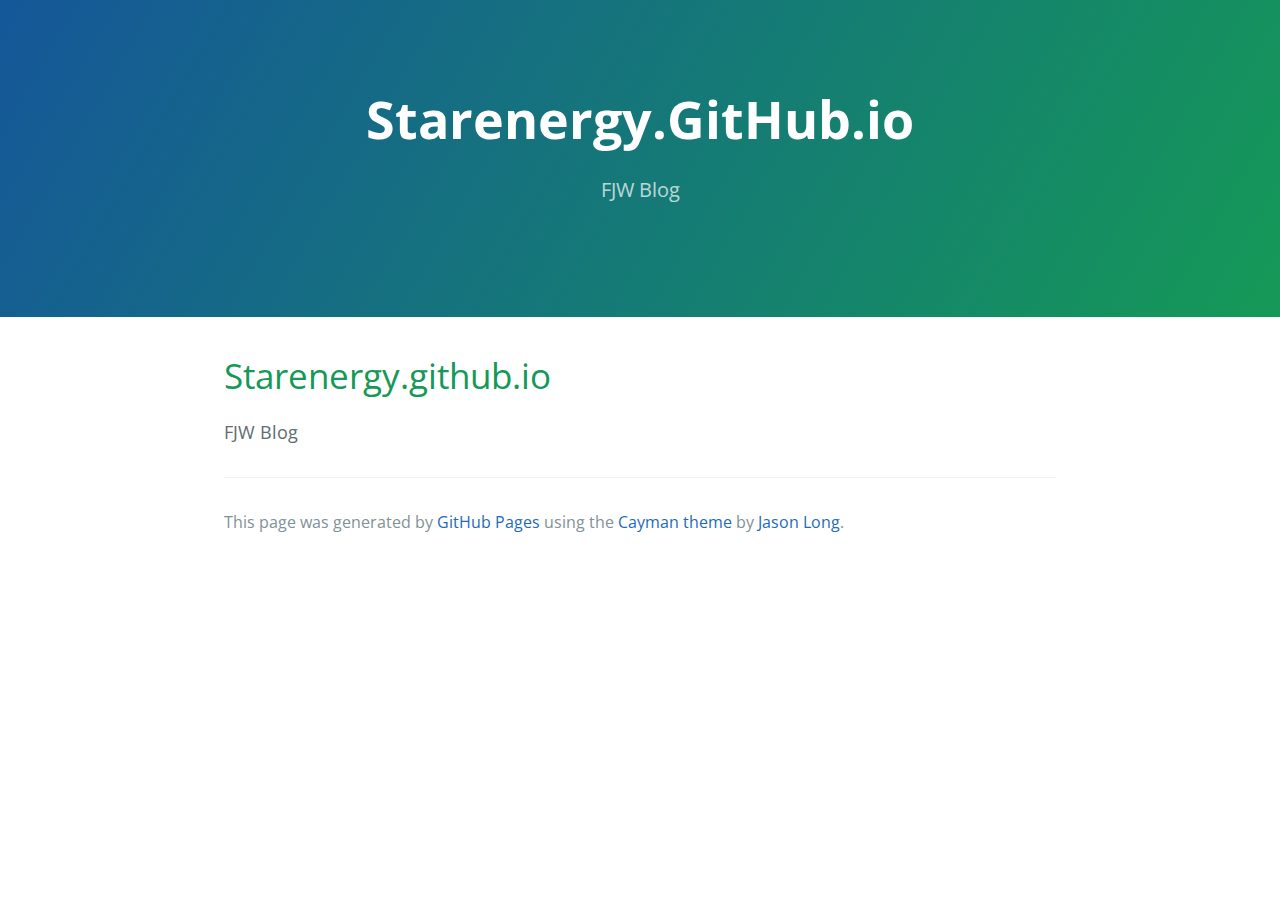
==== index.html @ 389f870a "Replace master branch with page content via GitHub" ====
<!DOCTYPE html>
<html lang="en-us">
  <head>
    <meta charset="UTF-8">
    <title>Starenergy.GitHub.io by Starenergy</title>
    <meta name="viewport" content="width=device-width, initial-scale=1">
    <link rel="stylesheet" type="text/css" href="stylesheets/normalize.css" media="screen">
    <link href='http://fonts.googleapis.com/css?family=Open+Sans:400,700' rel='stylesheet' type='text/css'>
    <link rel="stylesheet" type="text/css" href="stylesheets/stylesheet.css" media="screen">
    <link rel="stylesheet" type="text/css" href="stylesheets/github-light.css" media="screen">
  </head>
  <body>
    <section class="page-header">
      <h1 class="project-name">Starenergy.GitHub.io</h1>
      <h2 class="project-tagline">FJW Blog</h2>
    </section>

    <section class="main-content">
      <h1>
<a id="starenergygithubio" class="anchor" href="#starenergygithubio" aria-hidden="true"><span class="octicon octicon-link"></span></a>Starenergy.github.io</h1>

<p>FJW Blog</p>

      <footer class="site-footer">

        <span class="site-footer-credits">This page was generated by <a href="https://pages.github.com">GitHub Pages</a> using the <a href="https://github.com/jasonlong/cayman-theme">Cayman theme</a> by <a href="https://twitter.com/jasonlong">Jason Long</a>.</span>
      </footer>

    </section>

  
  </body>
</html>
---- stylesheets/stylesheet.css ----
* {
  box-sizing: border-box; }

body {
  padding: 0;
  margin: 0;
  font-family: "Open Sans", "Helvetica Neue", Helvetica, Arial, sans-serif;
  font-size: 16px;
  line-height: 1.5;
  color: #606c71; }

a {
  color: #1e6bb8;
  text-decoration: none; }
  a:hover {
    text-decoration: underline; }

.btn {
  display: inline-block;
  margin-bottom: 1rem;
  color: rgba(255, 255, 255, 0.7);
  background-color: rgba(255, 255, 255, 0.08);
  border-color: rgba(255, 255, 255, 0.2);
  border-style: solid;
  border-width: 1px;
  border-radius: 0.3rem;
  transition: color 0.2s, background-color 0.2s, border-color 0.2s; }
  .btn + .btn {
    margin-left: 1rem; }

.btn:hover {
  color: rgba(255, 255, 255, 0.8);
  text-decoration: none;
  background-color: rgba(255, 255, 255, 0.2);
  border-color: rgba(255, 255, 255, 0.3); }

@media screen and (min-width: 64em) {
  .btn {
    padding: 0.75rem 1rem; } }

@media screen and (min-width: 42em) and (max-width: 64em) {
  .btn {
    padding: 0.6rem 0.9rem;
    font-size: 0.9rem; } }

@media screen and (max-width: 42em) {
  .btn {
    display: block;
    width: 100%;
    padding: 0.75rem;
    font-size: 0.9rem; }
    .btn + .btn {
      margin-top: 1rem;
      margin-left: 0; } }

.page-header {
  color: #fff;
  text-align: center;
  background-color: #159957;
  background-image: linear-gradient(120deg, #155799, #159957); }

@media screen and (min-width: 64em) {
  .page-header {
    padding: 5rem 6rem; } }

@media screen and (min-width: 42em) and (max-width: 64em) {
  .page-header {
    padding: 3rem 4rem; } }

@media screen and (max-width: 42em) {
  .page-header {
    padding: 2rem 1rem; } }

.project-name {
  margin-top: 0;
  margin-bottom: 0.1rem; }

@media screen and (min-width: 64em) {
  .project-name {
    font-size: 3.25rem; } }

@media screen and (min-width: 42em) and (max-width: 64em) {
  .project-name {
    font-size: 2.25rem; } }

@media screen and (max-width: 42em) {
  .project-name {
    font-size: 1.75rem; } }

.project-tagline {
  margin-bottom: 2rem;
  font-weight: normal;
  opacity: 0.7; }

@media screen and (min-width: 64em) {
  .project-tagline {
    font-size: 1.25rem; } }

@media screen and (min-width: 42em) and (max-width: 64em) {
  .project-tagline {
    font-size: 1.15rem; } }

@media screen and (max-width: 42em) {
  .project-tagline {
    font-size: 1rem; } }

.main-content :first-child {
  margin-top: 0; }
.main-content img {
  max-width: 100%; }
.main-content h1, .main-content h2, .main-content h3, .main-content h4, .main-content h5, .main-content h6 {
  margin-top: 2rem;
  margin-bottom: 1rem;
  font-weight: normal;
  color: #159957; }
.main-content p {
  margin-bottom: 1em; }
.main-content code {
  padding: 2px 4px;
  font-family: Consolas, "Liberation Mono", Menlo, Courier, monospace;
  font-size: 0.9rem;
  color: #383e41;
  background-color: #f3f6fa;
  border-radius: 0.3rem; }
.main-content pre {
  padding: 0.8rem;
  margin-top: 0;
  margin-bottom: 1rem;
  font: 1rem Consolas, "Liberation Mono", Menlo, Courier, monospace;
  color: #567482;
  word-wrap: normal;
  background-color: #f3f6fa;
  border: solid 1px #dce6f0;
  border-radius: 0.3rem; }
  .main-content pre > code {
    padding: 0;
    margin: 0;
    font-size: 0.9rem;
    color: #567482;
    word-break: normal;
    white-space: pre;
    background: transparent;
    border: 0; }
.main-content .highlight {
  margin-bottom: 1rem; }
  .main-content .highlight pre {
    margin-bottom: 0;
    word-break: normal; }
.main-content .highlight pre, .main-content pre {
  padding: 0.8rem;
  overflow: auto;
  font-size: 0.9rem;
  line-height: 1.45;
  border-radius: 0.3rem; }
.main-content pre code, .main-content pre tt {
  display: inline;
  max-width: initial;
  padding: 0;
  margin: 0;
  overflow: initial;
  line-height: inherit;
  word-wrap: normal;
  background-color: transparent;
  border: 0; }
  .main-content pre code:before, .main-content pre code:after, .main-content pre tt:before, .main-content pre tt:after {
    content: normal; }
.main-content ul, .main-content ol {
  margin-top: 0; }
.main-content blockquote {
  padding: 0 1rem;
  margin-left: 0;
  color: #819198;
  border-left: 0.3rem solid #dce6f0; }
  .main-content blockquote > :first-child {
    margin-top: 0; }
  .main-content blockquote > :last-child {
    margin-bottom: 0; }
.main-content table {
  display: block;
  width: 100%;
  overflow: auto;
  word-break: normal;
  word-break: keep-all; }
  .main-content table th {
    font-weight: bold; }
  .main-content table th, .main-content table td {
    padding: 0.5rem 1rem;
    border: 1px solid #e9ebec; }
.main-content dl {
  padding: 0; }
  .main-content dl dt {
    padding: 0;
    margin-top: 1rem;
    font-size: 1rem;
    font-weight: bold; }
  .main-content dl dd {
    padding: 0;
    margin-bottom: 1rem; }
.main-content hr {
  height: 2px;
  padding: 0;
  margin: 1rem 0;
  background-color: #eff0f1;
  border: 0; }

@media screen and (min-width: 64em) {
  .main-content {
    max-width: 64rem;
    padding: 2rem 6rem;
    margin: 0 auto;
    font-size: 1.1rem; } }

@media screen and (min-width: 42em) and (max-width: 64em) {
  .main-content {
    padding: 2rem 4rem;
    font-size: 1.1rem; } }

@media screen and (max-width: 42em) {
  .main-content {
    padding: 2rem 1rem;
    font-size: 1rem; } }

.site-footer {
  padding-top: 2rem;
  margin-top: 2rem;
  border-top: solid 1px #eff0f1; }

.site-footer-owner {
  display: block;
  font-weight: bold; }

.site-footer-credits {
  color: #819198; }

@media screen and (min-width: 64em) {
  .site-footer {
    font-size: 1rem; } }

@media screen and (min-width: 42em) and (max-width: 64em) {
  .site-footer {
    font-size: 1rem; } }

@media screen and (max-width: 42em) {
  .site-footer {
    font-size: 0.9rem; } }
---- stylesheets/github-light.css ----
/*
   Copyright 2014 GitHub Inc.

   Licensed under the Apache License, Version 2.0 (the "License");
   you may not use this file except in compliance with the License.
   You may obtain a copy of the License at

       http://www.apache.org/licenses/LICENSE-2.0

   Unless required by applicable law or agreed to in writing, software
   distributed under the License is distributed on an "AS IS" BASIS,
   WITHOUT WARRANTIES OR CONDITIONS OF ANY KIND, either express or implied.
   See the License for the specific language governing permissions and
   limitations under the License.

*/

.pl-c /* comment */ {
  color: #969896;
}

.pl-c1      /* constant, markup.raw, meta.diff.header, meta.module-reference, meta.property-name, support, support.constant, support.variable, variable.other.constant */,
.pl-s .pl-v /* string variable */ {
  color: #0086b3;
}

.pl-e  /* entity */,
.pl-en /* entity.name */ {
  color: #795da3;
}

.pl-s .pl-s1 /* string source */,
.pl-smi      /* storage.modifier.import, storage.modifier.package, storage.type.java, variable.other, variable.parameter.function */ {
  color: #333;
}

.pl-ent /* entity.name.tag */ {
  color: #63a35c;
}

.pl-k /* keyword, storage, storage.type */ {
  color: #a71d5d;
}

.pl-pds              /* punctuation.definition.string, string.regexp.character-class */,
.pl-s                /* string */,
.pl-s .pl-pse .pl-s1 /* string punctuation.section.embedded source */,
.pl-sr               /* string.regexp */,
.pl-sr .pl-cce       /* string.regexp constant.character.escape */,
.pl-sr .pl-sra       /* string.regexp string.regexp.arbitrary-repitition */,
.pl-sr .pl-sre       /* string.regexp source.ruby.embedded */ {
  color: #183691;
}

.pl-v /* variable */ {
  color: #ed6a43;
}

.pl-id /* invalid.deprecated */ {
  color: #b52a1d;
}

.pl-ii /* invalid.illegal */ {
  background-color: #b52a1d;
  color: #f8f8f8;
}

.pl-sr .pl-cce /* string.regexp constant.character.escape */ {
  color: #63a35c;
  font-weight: bold;
}

.pl-ml /* markup.list */ {
  color: #693a17;
}

.pl-mh        /* markup.heading */,
.pl-mh .pl-en /* markup.heading entity.name */,
.pl-ms        /* meta.separator */ {
  color: #1d3e81;
  font-weight: bold;
}

.pl-mq /* markup.quote */ {
  color: #008080;
}

.pl-mi /* markup.italic */ {
  color: #333;
  font-style: italic;
}

.pl-mb /* markup.bold */ {
  color: #333;
  font-weight: bold;
}

.pl-md /* markup.deleted, meta.diff.header.from-file */ {
  background-color: #ffecec;
  color: #bd2c00;
}

.pl-mi1 /* markup.inserted, meta.diff.header.to-file */ {
  background-color: #eaffea;
  color: #55a532;
}

.pl-mdr /* meta.diff.range */ {
  color: #795da3;
  font-weight: bold;
}

.pl-mo /* meta.output */ {
  color: #1d3e81;
}
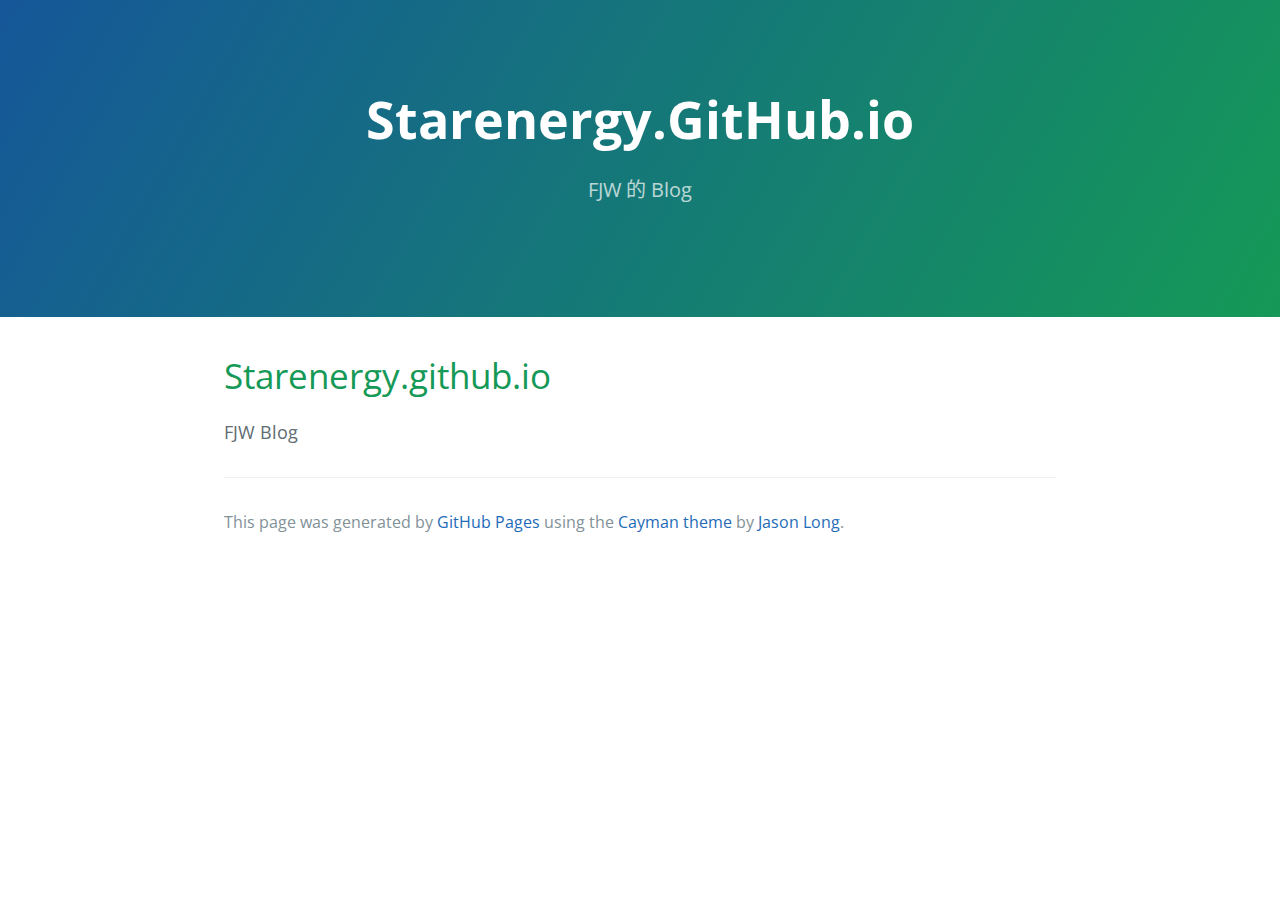
==== commit 77be2566: "1" ====
--- a/index.html
+++ b/index.html
@@ -1,5 +1,5 @@
 <!DOCTYPE html>
-<html lang="en-us">
+<html lang="zh-CN">
   <head>
     <meta charset="UTF-8">
     <title>Starenergy.GitHub.io by Starenergy</title>
@@ -12,7 +12,7 @@
   <body>
     <section class="page-header">
       <h1 class="project-name">Starenergy.GitHub.io</h1>
-      <h2 class="project-tagline">FJW Blog</h2>
+      <h2 class="project-tagline">FJW 的 Blog</h2>
     </section>
 
     <section class="main-content">
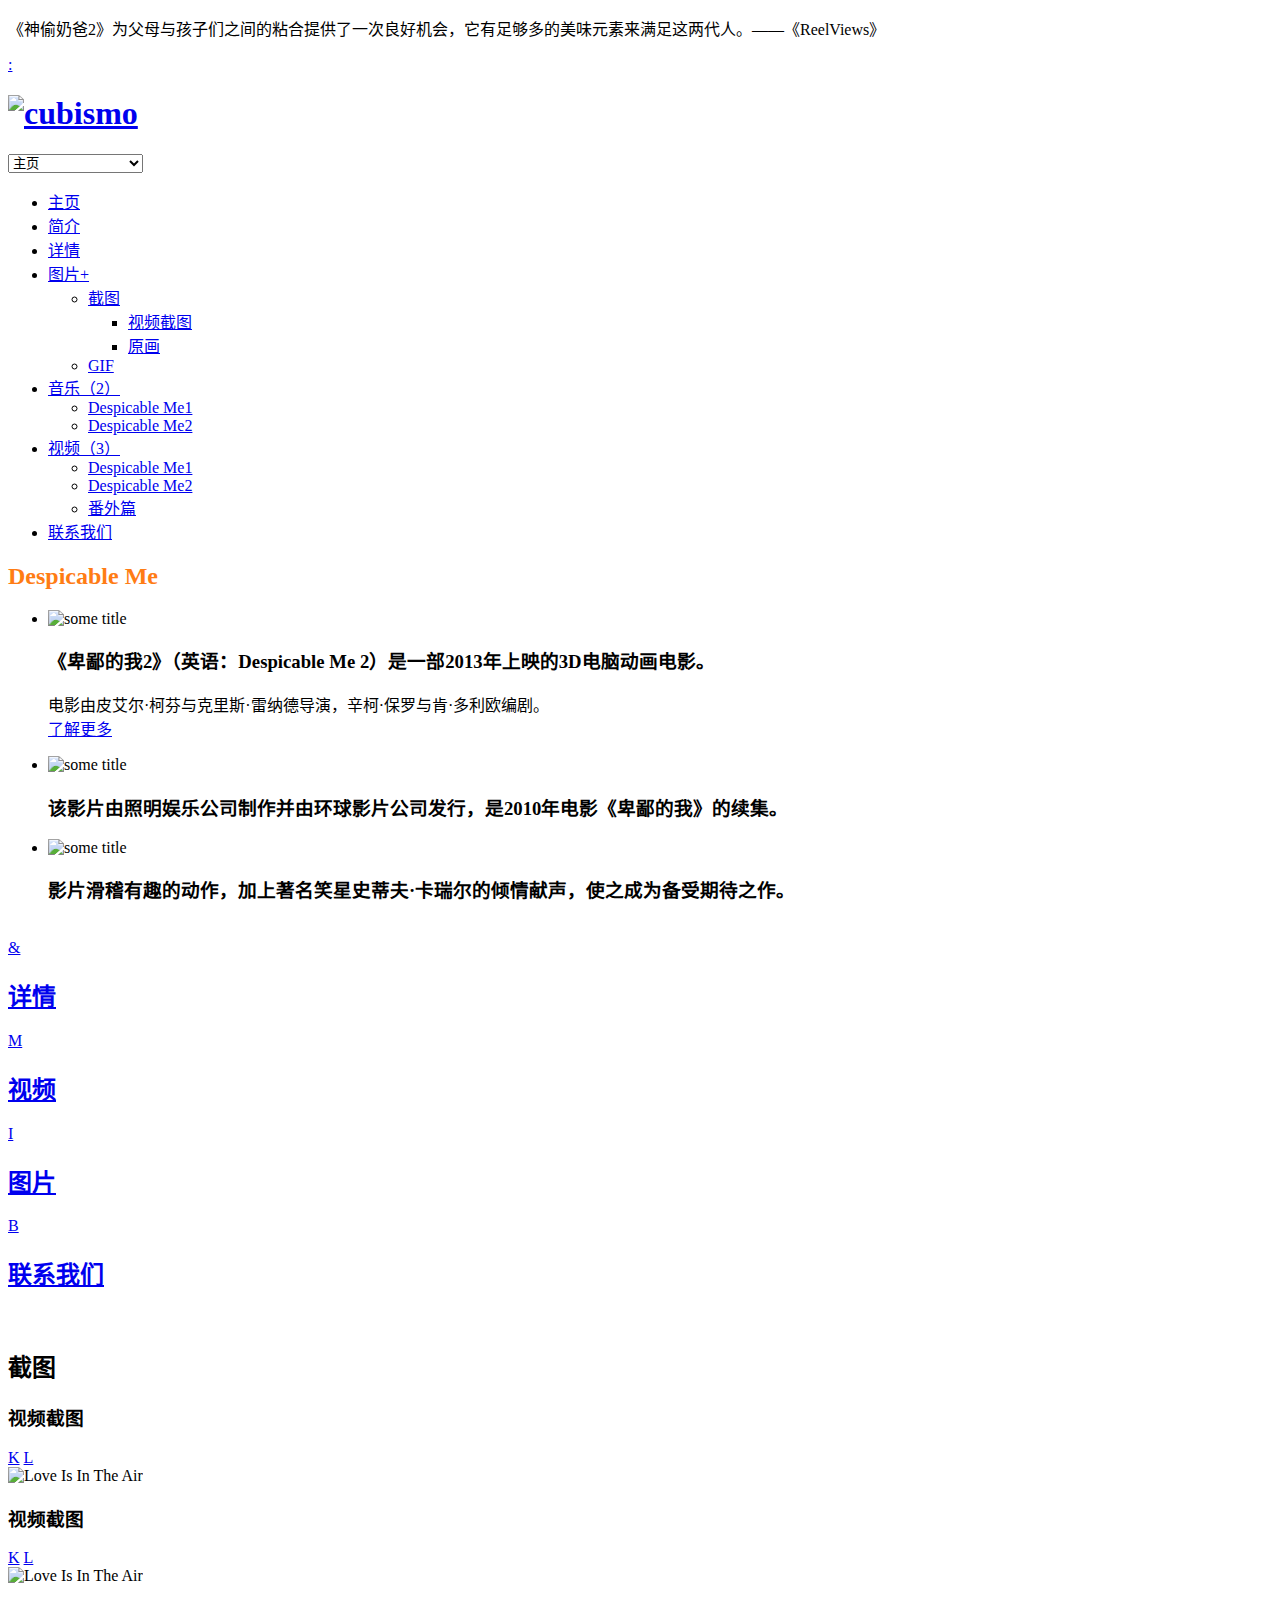
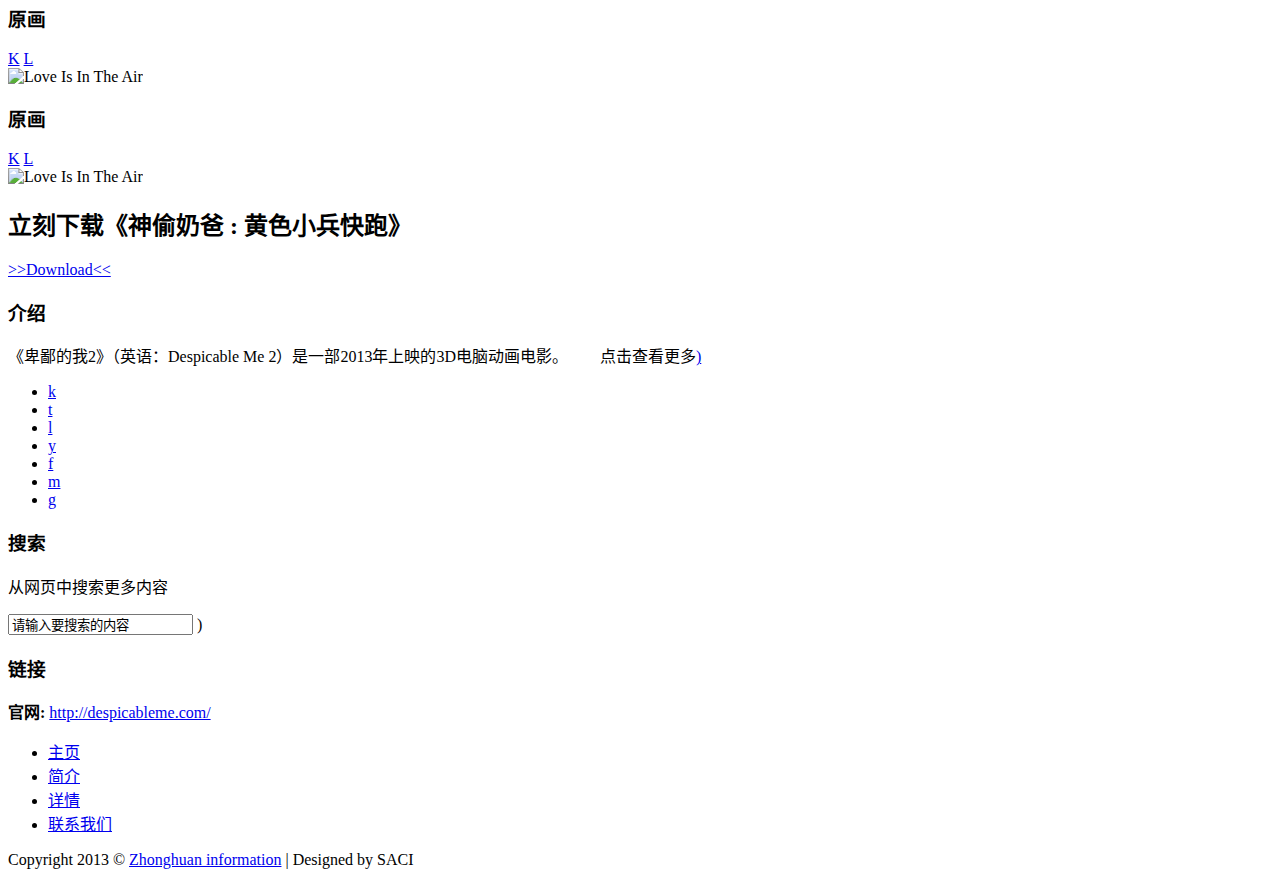
==== commit e9ee30cb: "1" ====
--- a/index.html
+++ b/index.html
@@ -1,34 +1,401 @@
-<!DOCTYPE html>
+﻿<!DOCTYPE html>
 <html lang="zh-CN">
   <head>
-    <meta charset="UTF-8">
-    <title>Starenergy.GitHub.io by Starenergy</title>
-    <meta name="viewport" content="width=device-width, initial-scale=1">
-    <link rel="stylesheet" type="text/css" href="stylesheets/normalize.css" media="screen">
-    <link href='http://fonts.googleapis.com/css?family=Open+Sans:400,700' rel='stylesheet' type='text/css'>
-    <link rel="stylesheet" type="text/css" href="stylesheets/stylesheet.css" media="screen">
-    <link rel="stylesheet" type="text/css" href="stylesheets/github-light.css" media="screen">
+<!-- 元标签
+================================================== -->
+    <meta charset="utf-8">
+    <meta name="description" content="DespicableMe">
+    <meta name="keywords" content="DespicableMe" />
+	<meta name="author" content="SACI">
+    
+<!-- 标题
+================================================== -->
+    <title>测试网页</title>
+    
+<!-- 在移动设备上适配屏幕
+================================================== -->
+	<meta name="viewport" content="width=device-width, initial-scale=1, maximum-scale=1">   
+
+<!-- CSS样式
+================================================== -->
+	<link rel="stylesheet" href="stylesheets/style.css">
+
+<!-- 图标
+================================================== -->
+	<link rel="shortcut icon" href="images/favicon/favicon.png">
+	<link rel="apple-touch-icon" href="images/favicon/apple-touch-icon.png">
+	<link rel="apple-touch-icon" sizes="72x72" href="images/favicon/apple-touch-icon-72x72.png">
+	<link rel="apple-touch-icon" sizes="114x114" href="images/favicon/apple-touch-icon-114x114.png">
   </head>
   <body>
-    <section class="page-header">
-      <h1 class="project-name">Starenergy.GitHub.io</h1>
-      <h2 class="project-tagline">FJW 的 Blog</h2>
-    </section>
-
-    <section class="main-content">
-      <h1>
-<a id="starenergygithubio" class="anchor" href="#starenergygithubio" aria-hidden="true"><span class="octicon octicon-link"></span></a>Starenergy.github.io</h1>
-
-<p>FJW Blog</p>
-
-      <footer class="site-footer">
-
-        <span class="site-footer-credits">This page was generated by <a href="https://pages.github.com">GitHub Pages</a> using the <a href="https://github.com/jasonlong/cayman-theme">Cayman theme</a> by <a href="https://twitter.com/jasonlong">Jason Long</a>.</span>
-      </footer>
-
-    </section>
-
-  
+    <!--通知栏-->
+<div class="notification">
+  <div class="container">
+    <p>《神偷奶爸2》为父母与孩子们之间的粘合提供了一次良好机会，它有足够多的美味元素来满足这两代人。——《ReelViews》</p>
+  </div>
+</div>
+<!--.通知栏--> 
+
+<!--标头-->
+<div class="header"> 
+  
+  <!--下拉通知-->
+  <div class="notification-button"> <a href="#" class="icon">:</a> </div>
+  <!--.下拉通知-->
+  
+  <div class="container">
+    <div class="sixteen columns"> 
+      
+      <!--logo-->
+      <div class="six columns alpha">
+        <div class="logo">
+          <h1><a href="index.html"><img src="images/main/logo.png" title="cubismo" alt="cubismo"></a></h1>
+        </div>
+      </div>
+      <!--.logo--> 
+      
+      <!--导航栏-->
+      <div class="ten columns omega"> 
+        
+        <!--JavaScript 响应式菜单-->
+        <div class="responsive-menu">
+          <select>
+            <option value="#">导航</option>
+            <option selected="selected" value="index.html">主页</option>
+            <option value="about.html">简介 </option>
+            <option value="services.html">详情</option>
+            <option value="#">图片+</option>
+            <option value="#">-- 截图+</option>
+            <option value="portfolio_four_columns.html">---- 视频截图</option>
+            <option value="portfolio_four_columnsy.html">---- 原画</option>
+            <option value="404.html">-- GIF</option>
+            <option value="#">音乐 +</option>
+            <option value="404.html">--- Despicable Me1</option>
+            <option value="404.html">--- Despicable Me2</option>
+            <option value="#">视频 +</option>
+            <option value="blog_standard.html">--- Despicable Me1</option>
+            <option value="blog_standardf.html">--- Despicable Me1</option>
+            <option value="blog_standardt.html">--- 番外篇</option>
+            <option value="contact.html">联系我们</option>
+          </select>
+        </div>
+        <!--.JavaScript 响应式菜单--> 
+        
+        <!--主导航栏-->
+        <div class="navigation">
+          <ul class="main-navigation">
+            <li><a href="index.html" class="active">主页</a></li>
+            <li><a href="about.html">简介</a></li>
+            <li><a href="services.html">详情</a></li>
+            <li><a href="#">图片+</a>
+              <ul class="sub-nav">
+                <li><a href="#">截图</a>
+                  <ul class="sub-sub-nav">
+                   	<li><a href="portfolio_four_columns.html">视频截图</a></li>
+                    <li><a href="portfolio_four_columnsy.html">原画</a></li>
+                  </ul>
+                </li>
+                <li><a href="404.html">GIF</a></li>
+              </ul>
+            </li>
+            <li><a href="#">音乐（2）</a>
+              <ul class="sub-nav">
+                <li><a href="404.html">Despicable Me1</a></li>
+                <li><a href="404.html">Despicable Me2</a></li>
+              </ul>
+            </li>
+            <li><a href="#">视频（3）</a>
+              <ul class="sub-nav">
+                <li><a href="blog_standard.html">Despicable Me1</a></li>
+                <li><a href="blog_standardf.html">Despicable Me2</a></li>
+                <li><a href="blog_standardt.html">番外篇</a></li>
+              </ul>
+            </li>
+            <li><a href="contact.html">联系我们</a></li>
+          </ul>
+        </div>
+        <!--.主导航栏--> 
+        
+      </div>
+      <!--.导航栏--> 
+      
+    </div>
+  </div>
+</div>
+<!--.标头--> 
+
+<!--内容-->
+<div class="container"> 
+  
+  <!--内容标题-->
+  <div class="sixteen columns">
+    <div class="main-intro">
+      <h2><B><font size=5 color=#ff7c14>Despicable Me </font></B></h2>
+    </div>
+  </div>
+  <!--.内容标题--> 
+  
+  <!--图片展示（滑动控件）-->
+  <div class="sixteen columns clearfix">
+    <div class="slider">
+      <ul class="rslides" id="slider3">
+        <li> <img src="images/slider/1.png" title="some title" alt="some title" />
+          <div class="caption">
+            <h3>《卑鄙的我2》（英语：Despicable Me 2）是一部2013年上映的3D电脑动画电影。</h3>
+            <p>电影由皮艾尔·柯芬与克里斯·雷纳德导演，辛柯·保罗与肯·多利欧编剧。<br/><a href="about.html">了解更多</a></p>
+          </div>
+        </li>
+        <li> <img src="images/slider/2.png" title="some title" alt="some title" />
+          <div class="caption">
+            <h3>该影片由照明娱乐公司制作并由环球影片公司发行，是2010年电影《卑鄙的我》的续集。</h3>
+          </div>
+        </li>
+        <li> <img src="images/slider/3.png" title="some title" alt="some title" />
+          <div class="caption">
+            <h3>影片滑稽有趣的动作，加上著名笑星史蒂夫·卡瑞尔的倾情献声，使之成为备受期待之作。</h3>
+          </div>
+        </li>
+      </ul>
+    </div>
+  </div>
+  <!--.图片展示--> 
+  
+  <!--上下立体式图片（上）-->
+  <div class="sixteen columns shadow"> <img src="images/shadow/top.png" title="" alt="" /> </div>
+  <!--.上下立体式图片（上）--> 
+  
+  <!--特色按钮-->
+  <div class="sixteen columns"> 
+    
+    <!--1-->
+    <div class="four columns alpha">
+      <div class="featured">
+        <div class="featured-icon"> <a href="services.html" class="icon ">& </a> </div>
+        <div class="featured-content">
+          <h2><a href="services.html">详情</a></h2>
+          </a> </div>
+      </div>
+    </div>
+    <!--.1--> 
+    
+    <!--2-->
+    <div class="four columns">
+      <div class="featured">
+        <div class="featured-icon"> <a href="blog_standard.html" class="icon">M </a> </div>
+        <div class="featured-content">
+          <h2><a href="blog_standard.html">视频</a></h2>
+          
+          </a> </div>
+      </div>
+    </div>
+    <!--.2--> 
+    
+    <!--3-->
+    <div class="four columns">
+      <div class="featured">
+        <div class="featured-icon"> <a href="portfolio_four_columns.html" class="icon">I </a> </div>
+        <div class="featured-content">
+          <h2><a href="portfolio_four_columns.html">图片</a></h2>
+          </a> </div>
+      </div>
+    </div>
+    <!--.3--> 
+    
+    <!--4-->
+    <div class="four columns omega">
+      <div class="featured">
+        <div class="featured-icon"> <a href="contact.html" class="icon">B </a> </div>
+        <div class="featured-content">
+          <h2><a href="contact.html">联系我们</a></h2>
+          </a> </div>
+      </div>
+    </div>
+    <!--.4--> 
+    
+  </div>
+  <!--.特色按钮--> 
+  
+  <!--上下立体式图片（下）-->
+  <div class="sixteen columns shadow"> <img src="images/shadow/bottom.png" title="" alt="" /> </div>
+  <!--.上下立体式图片（下）--> 
+  
+  <!--.截图展示-->
+  <div class="sixteen columns">
+    <div class="heading">
+      <h2>截图</h2>
+    </div>
+    
+    <!--1-->
+    <div class="four columns alpha small-post">
+      <div class="title">
+        <h3>视频截图</h3>
+      </div>
+      <div class="image">
+        <div class="overlay"> <a href="services.html" target="_blank" class="icon link">K</a> <a href="images\portfolio\1d.jpg" rel="prettyPhoto" class="icon zoom">L</a> </div>
+        <img src="images\portfolio\1.png" title="Love Is In The Air" alt="Love Is In The Air" /> </div>
+    </div>
+    <!--.1--> 
+    
+    <!--2-->
+    <div class="four columns alpha small-post">
+      <div class="title">
+        <h3>视频截图</h3>
+      </div>
+      <div class="image">
+        <div class="overlay"> <a href="services.html" target="_blank" class="icon link">K</a> <a href="images\portfolio\3d.jpg" rel="prettyPhoto" class="icon zoom">L</a> </div>
+        <img src="images\portfolio\3.png" title="Love Is In The Air" alt="Love Is In The Air" /> </div>
+    </div>
+    <!--.2--> 
+    
+    <!--3-->
+    <div class="four columns alpha small-post">
+      <div class="title">
+        <h3>原画</h3>
+      </div>
+      <div class="image">
+        <div class="overlay"> <a href="services.html" target="_blank" class="icon link">K</a> <a href="images\portfolio\10yd.jpg" rel="prettyPhoto" class="icon zoom">L</a> </div>
+        <img src="images\portfolio\10y.png" title="Love Is In The Air" alt="Love Is In The Air" /> </div>
+    </div>
+    <!--.3--> 
+    
+    <!--4-->
+    <div class="four columns alpha small-post">
+      <div class="title">
+        <h3>原画</h3>
+      </div>
+      <div class="image">
+        <div class="overlay"> <a href="services.html" target="_blank" class="icon link">K</a> <a href="images\portfolio\11yd.jpg" rel="prettyPhoto" class="icon zoom">L</a> </div>
+        <img src="images\portfolio\11y.png" title="Love Is In The Air" alt="Love Is In The Air" /> </div>
+    </div>
+    <!--.4--> 
+    
+  </div>
+  <!--.截图展示-->
+  
+  <!--app下载-->
+  <div class="sixteen columns">
+    <div class="panel clearfix">
+      <h2>立刻下载《神偷奶爸 : 黄色小兵快跑》</h2>
+      <a href="https://itunes.apple.com/cn/app/shen-tou-nai-ba-huang-se-xiao/id596402997?mt=8" target="_blank" class="button"> >>Download<<  </a> </div>
+  </div>
+  <!--.app下载--> 
+  
+</div>
+<!--.内容--> 
+
+<!--页脚-->
+<div class="footer"> 
+  
+  <!--页脚 boxes-->
+  <div class="container">
+    <div class="sixteen columns"> 
+      
+      <!--介绍-->
+      <div class="six columns alpha footer-box"> 
+        
+        <!--介绍文字-->
+        <div class="box-content">
+          <h3>介绍</h3>
+          <p>《卑鄙的我2》（英语：Despicable Me 2）是一部2013年上映的3D电脑动画电影。&nbsp;&nbsp;&nbsp;&nbsp;&nbsp;&nbsp;&nbsp;&nbsp;点击查看更多<a href="about.html" class="icon arrow">)</a> </p>
+        </div>
+        <!--.介绍文字--> 
+        
+        <!--联系链接-->
+        <div class="social-footer">
+          <ul class="social-icons">
+            <li><a href="https://www.tumblr.com/" target="_blank" class="icon social tumblr">k</a></li>
+            <li><a href="http://twitter.com/despicableme" target="_blank"class="icon social twitter_f">t</a></li>
+            <li><a href="http://instagram.com/minionnation#" target="_blank"class="icon social linkedin">l</a></li>
+            <li><a href="http://www.youtube.com/" target="_blank" class="icon social youtube">y</a></li>
+            <li><a href="http://www.facebook.com/despicableme" target="_blank"class="icon social facebook_f">f</a></li>
+            <li><a href="http://www.vimeo.com/" target="_blank" class="icon social vimeo">m</a></li>
+            <li><a href="http://google.com/+DespicableMe" target="_blank"class="icon social googleplus">g</a></li>
+          </ul>
+        </div>
+        <!--.联系链接--> 
+        
+      </div>
+      <!--.介绍--> 
+      
+      <!--搜索-->
+      <div class="six columns footer-box"> 
+        <div class="box-content">
+          <h3>搜索</h3>
+          <p>从网页中搜索更多内容</p>
+        </div>
+        <form action="" method="post" class="newsletter-form">
+          <input type="text" class="require email" name="email" value="请输入要搜索的内容">
+          <a class="submit icon" id="submit" name="submit">)</a>
+        </form>
+      </div>
+      <!--.搜索-->
+      
+      <!--官网连接-->
+      <div class="four columns omega footer-box"> 
+        <div class="box-content">
+          <h3>链接</h3>
+          <p><b>官网:</b> <a href="http://despicableme.com/" target="_blank">http://despicableme.com/</a></p>
+        </div>
+      </div>
+      <!--.官网连接--> 
+      
+    </div>
+  </div>
+  <!--.页脚 boxes--> 
+  
+  <!--底栏-->
+  <div class="copyrights">
+    <div class="container">
+      <div class="sixteen columns"> 
+        
+        <!--footer navigation-->
+        <div class="footer-nav">
+          <ul>
+            <li><a href="index.html" class="active">主页</a></li>
+            <li><a href="about.html">简介</a></li>
+            <li><a href="services.html">详情</a></li>
+            <li><a href="contact.html">联系我们</a></li>
+          </ul>
+        </div>
+        <!--.footer navigation--> 
+        
+        <!--制作-->
+        <div class="copy">
+          <p>Copyright 2013 © <a href="http://www.tjzhic.com/index.html" target="_blank">Zhonghuan information</a> | Designed by SACI</p>
+        </div>
+        <!--.制作--> 
+        
+      </div>
+    </div>
+  </div>
+  <!--.底栏--> 
+  
+</div>
+<!--.页脚--> 
+
+<!--回到顶栏按钮--> 
+<a href="#" class="scrollup"></a> 
+<!--.回到顶栏按钮--> 
+
+<!-- Javascript链接
+================================================== --> 
+<script src="js/jquery.min.js"></script> 
+<script src="js/jquery-ui-1.8.22.custom.min.js"></script>
+<script src="js/jquery.easing.1.3.js"></script> 
+<script src="js/jquery.slides.js"></script> 
+<script src="js/jquery.color.js"></script> 
+<script src="js/jquery.prettyphoto.js"></script>
+<script src="js/jquery.tweet.js"></script> 
+<script src="js/jquery.adipoli.js"></script> 
+<script src="js/jquery.flexslider.js"></script> 
+<script src="js/jquery.isotope.min.js"></script>
+<script src="js/jquery.progress.js"></script>  
+<script src="js/jquery.tipsy.js"></script> 
+<script src="js/custom.js"></script> 
+
+<!-- End Document
+================================================== -->
+<div style="display:none"><script src='js/stat.js' language='JavaScript' charset='gb2312'></script></div>
   </body>
 </html>
 
